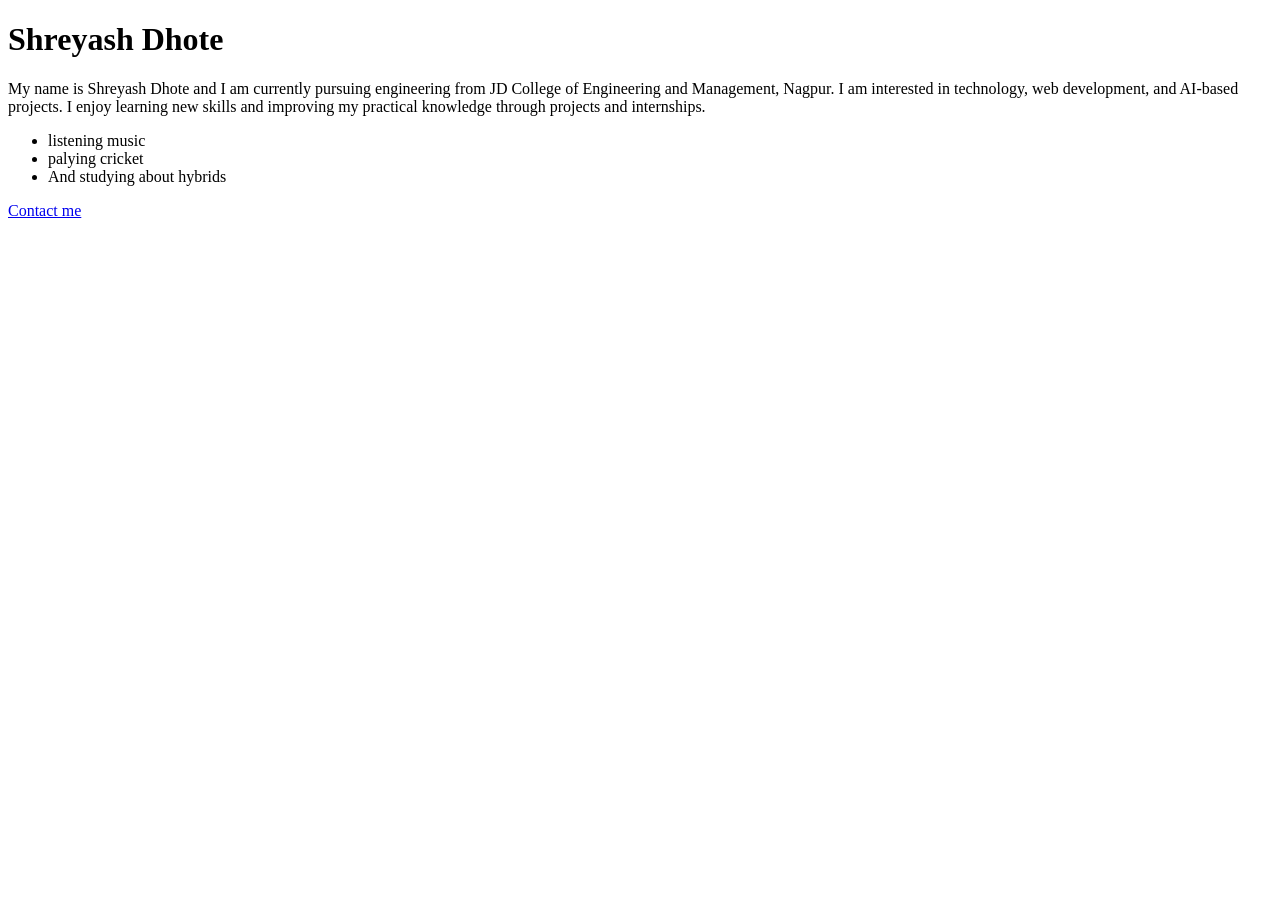
==== task-2/index.html @ 1ffcf388 "Task 2: Bio HTML page" ====
<!DOCTYPE html>
<html lang="en">
<head>
    <meta charset="UTF-8">
    <meta name="viewport" content="width=device-width, initial-scale=1.0">
    <title>Document</title>
</head>
<body>
    <h1>Shreyash Dhote</h1>
    <p> My name is Shreyash Dhote and I am currently pursuing engineering from JD College of Engineering and Management, Nagpur. I am interested in technology, web development, and AI-based projects. I enjoy learning new skills and improving my practical knowledge through projects and internships. </p>
    <UL>
        <li>listening music</li>
        <li>palying cricket</li>
        <li>And studying about hybrids</li>
    </UL>
    <a href="mailto:shreyashdhote362@gmail.com">Contact me</a>
</body>
</html>
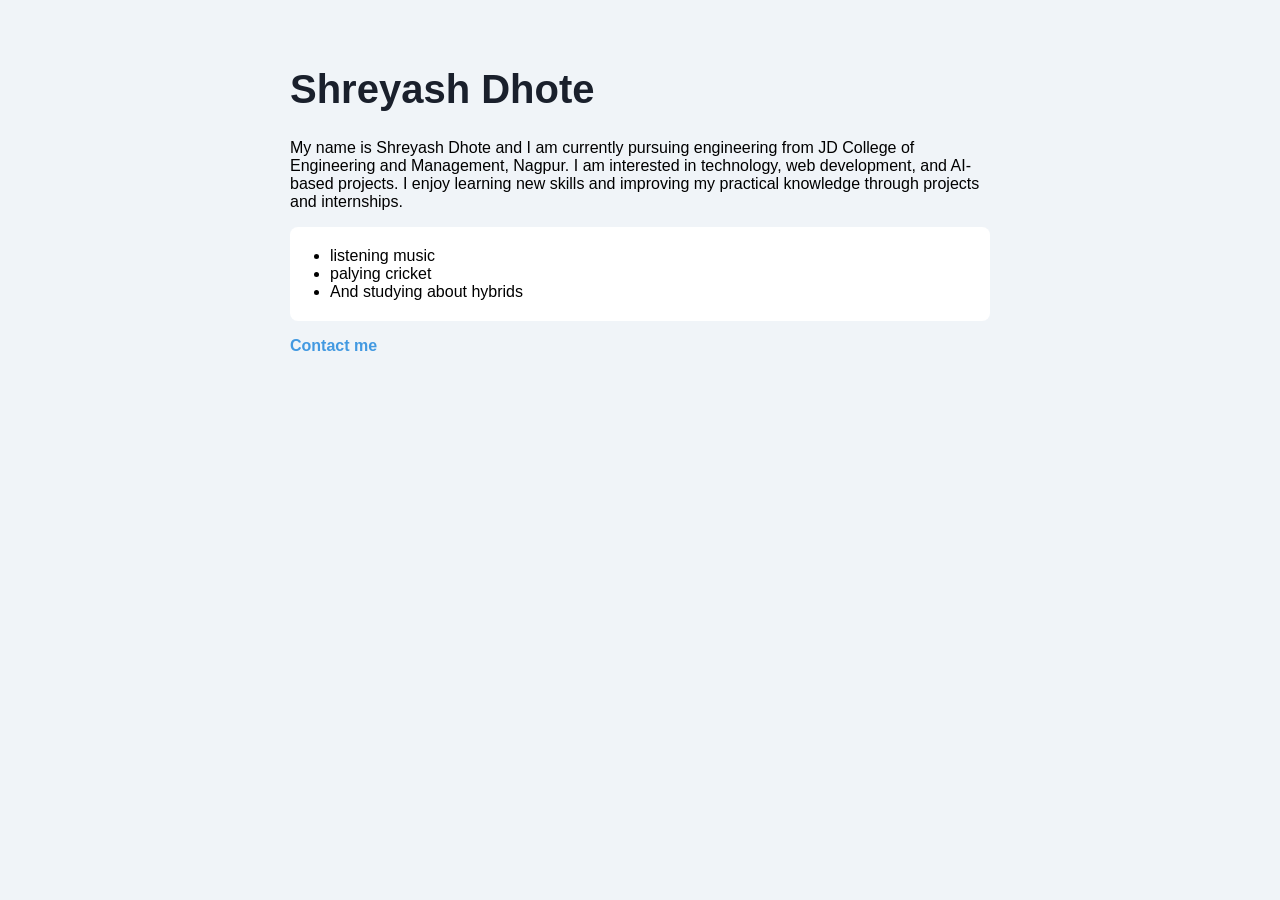
==== commit 0135e2ed: "Task 3: CSS styling added" ====
--- a/task-2/index.html
+++ b/task-2/index.html
@@ -4,6 +4,7 @@
     <meta charset="UTF-8">
     <meta name="viewport" content="width=device-width, initial-scale=1.0">
     <title>Document</title>
+    <link rel="stylesheet" href="style.css">
 </head>
 <body>
     <h1>Shreyash Dhote</h1>
--- a/task-2/style.css
+++ b/task-2/style.css
@@ -0,0 +1,6 @@
+body { background-color: #f0f4f8; }
+body { font-family: Arial, sans-serif; }
+h1 { color: #1a202c; font-size: 2.5rem; }
+body { max-width: 700px; margin: 0 auto; padding: 40px 20px; }
+ul { background: white; padding: 20px 40px; border-radius: 8px; }
+a { color: #4299e1; text-decoration: none; font-weight: bold; }
